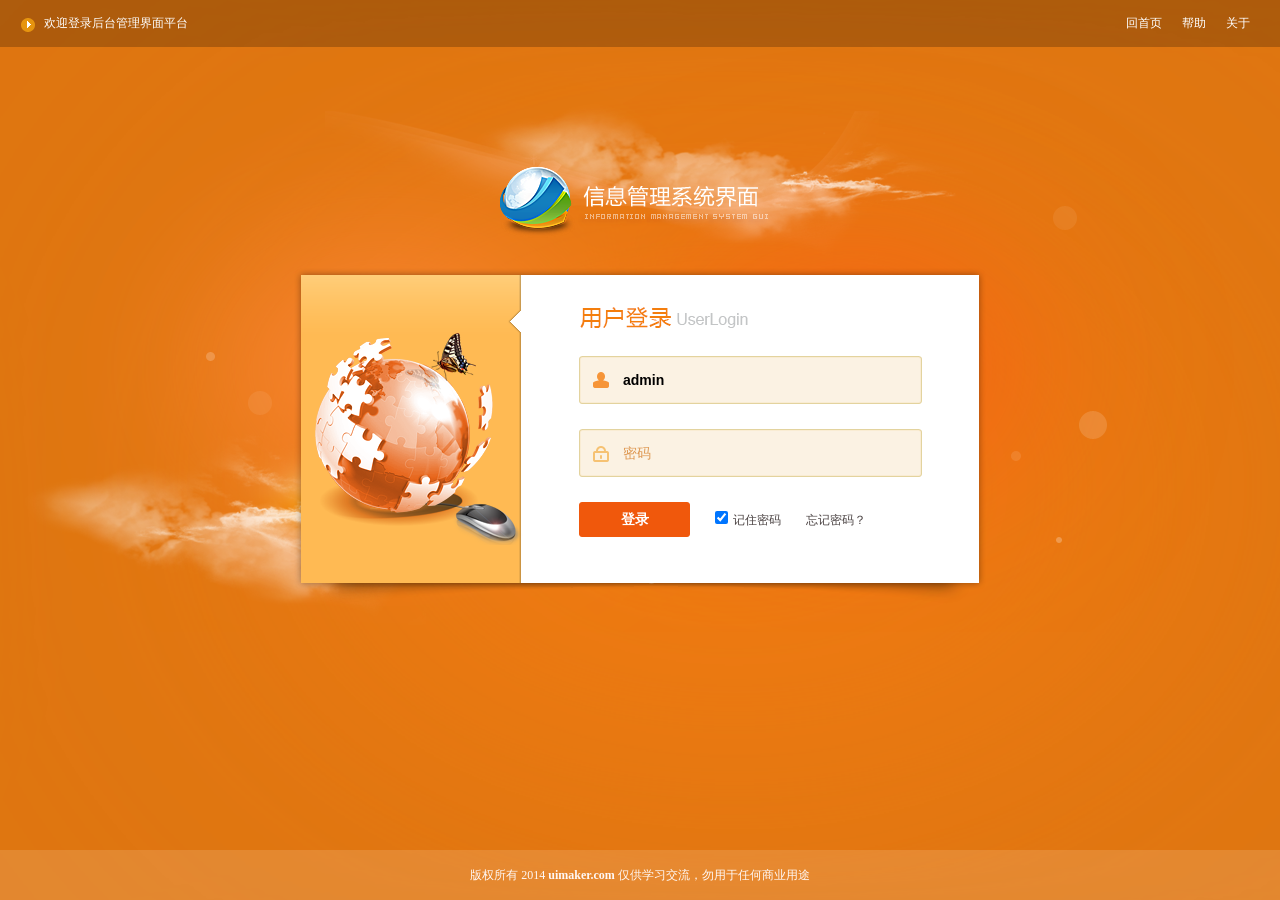
==== web/login1.html @ 594acaf0 "提交工程代码" ====
﻿<!DOCTYPE html PUBLIC "-//W3C//DTD XHTML 1.0 Transitional//EN"
        "http://www.w3.org/TR/xhtml1/DTD/xhtml1-transitional.dtd">
<html xmlns="http://www.w3.org/1999/xhtml">
<head>
    <meta http-equiv="Content-Type" content="text/html; charset=utf-8"/>
    <title>欢迎登录后台管理系统</title>
    <link href="css/style.css" rel="stylesheet" type="text/css"/>
    <script language="JavaScript" src="js/jquery.js"></script>
    <script src="js/cloud.js" type="text/javascript"></script>

    <script language="javascript">
        $(function () {
            $('.loginbox').css({'position': 'absolute', 'left': ($(window).width() - 692) / 2});
            $(window).resize(function () {
                $('.loginbox').css({'position': 'absolute', 'left': ($(window).width() - 692) / 2});
            })
        });
    </script>

</head>

<body style="background-color:#df7611; background-image:url(images/light.png); background-repeat:no-repeat; background-position:center top; overflow:hidden;">


<div id="mainBody">
    <div id="cloud1" class="cloud"></div>
    <div id="cloud2" class="cloud"></div>
</div>


<div class="logintop">
    <span>欢迎登录后台管理界面平台</span>
    <ul>
        <li><a href="#">回首页</a></li>
        <li><a href="#">帮助</a></li>
        <li><a href="#">关于</a></li>
    </ul>
</div>

<div class="loginbody">

    <span class="systemlogo"></span>

    <div class="loginbox">

        <ul>
            <li><input name="" type="text" class="loginuser" value="admin" onclick="JavaScript:this.value=''"/></li>
            <li><input name="" type="text" class="loginpwd" value="密码" onclick="JavaScript:this.value=''"/></li>
            <li><input name="" type="button" class="loginbtn" value="登录"
                       onclick="javascript:window.location='main.html'"/><label><input name="" type="checkbox" value=""
                                                                                       checked="checked"/>记住密码</label><label><a
                    href="#">忘记密码？</a></label></li>
        </ul>


    </div>

</div>


<div class="loginbm">版权所有 2014 <a href="http://www.uimaker.com">uimaker.com</a> 仅供学习交流，勿用于任何商业用途</div>


</body>

</html>
---- web/css/style.css ----
﻿@charset "utf-8";
/* CSS Document */
/***
 * uimaker
 * http://www.uimaker.com
 * e-mail: admin@uimaker.com
 */
* {
    font-size: 9pt;
    border: 0;
    margin: 0;
    padding: 0;
}

body {
    font-family: '微软雅黑';
    margin: 0 auto;
    min-width: 980px;
}

ul {
    display: block;
    margin: 0;
    padding: 0;
    list-style: none;
}

li {
    display: block;
    margin: 0;
    padding: 0;
    list-style: none;
}

img {
    border: 0;
}

dl, dt, dd, span {
    margin: 0;
    padding: 0;
    display: block;
}

a, a:focus {
    text-decoration: none;
    color: #000;
    outline: none;
    blr: expression(this.onFocus=this.blur());
}

a:hover {
    color: #EB5409;
    text-decoration: none;
}

table {
    border-collapse: collapse;
    border-spacing: 0;
}

cite {
    font-style: normal;
}

h2 {
    font-weight: normal;
}

/*cloud*/

#mainBody {
    width: 100%;
    height: 100%;
    position: absolute;
    z-index: -1;
}

.cloud {
    position: absolute;
    top: 0px;
    left: 0px;
    width: 100%;
    height: 100%;
    background: url(../images/cloud.png) no-repeat;
    z-index: 1;
    opacity: 0.5;
}

#cloud2 {
    z-index: 2;
}

/*login*/
.logintop {
    height: 47px;
    position: absolute;
    top: 0;
    background: url(../images/loginbg1.png) repeat-x;
    z-index: 100;
    width: 100%;
}

.logintop span {
    color: #fff;
    line-height: 47px;
    background: url(../images/loginsj.png) no-repeat 21px 18px;
    text-indent: 44px;
    color: #fff;
    float: left;
}

.logintop ul {
    float: right;
    padding-right: 30px;
}

.logintop ul li {
    float: left;
    margin-left: 20px;
    line-height: 47px;
}

.logintop ul li a {
    color: #fff;
}

.logintop ul li a:hover {
    color: #fff;
}

.loginbody {
    background: url(../images/loginbg3.png) no-repeat center center;
    width: 100%;
    height: 585px;
    overflow: hidden;
    position: absolute;
    top: 47px;
}

.systemlogo {
    background: url(../images/loginlogo.png) no-repeat center;
    width: 100%;
    height: 71px;
    margin-top: 75px;
}

.loginbox {
    width: 692px;
    height: 336px;
    background: url(../images/logininfo.png) no-repeat;
    margin-top: 30px;
}

.loginbox ul {
    margin-top: 88px;
    margin-left: 285px;
}

.loginbox ul li {
    margin-bottom: 25px;
}

.loginbox ul li label {
    color: #4b4343;
    padding-left: 25px;
}

.loginbox ul li label a {
    color: #4b4343;
}

.loginbox ul li label a:hover {
    color: #f0580c;
}

.loginbox ul li label input {
    margin-right: 5px;
}

.loginbox, .loginbox1, .loginbox2, .loginbox3, .loginbox4 {
    width: 692px;
    height: 373px;
    margin-top: 30px;
}

.loginuser {
    width: 299px;
    height: 48px;
    background: url(../images/loginuser.png) no-repeat;
    border: none;
    line-height: 48px;
    padding-left: 44px;
    font-size: 14px;
    font-weight: bold;
}

.loginpwd {
    width: 299px;
    height: 48px;
    background: url(../images/loginpassword.png) no-repeat;
    border: none;
    line-height: 48px;
    padding-left: 44px;
    font-size: 14px;
    color: #de9852;
}

.loginbtn {
    width: 111px;
    height: 35px;
    background: url(../images/buttonbg.png) repeat-x;
    font-size: 14px;
    font-weight: bold;
    color: #fff;
    cursor: pointer;
    line-height: 35px;
}

.loginbm {
    height: 50px;
    line-height: 50px;
    text-align: center;
    background: url(../images/loginbg2.png) repeat-x;
    position: absolute;
    bottom: 0;
    width: 100%;
    color: #fff8f5;
}

.loginbm a {
    font-weight: bold;
    color: #fff8f5;
}

.loginbm a:hover {
    color: #fff;
}

.loginbox1 {
    background: url(../images/logininfo1.png) no-repeat;
}

.loginbox1 ul li {
    margin-bottom: 16px;
}

.loginbox2 {
    background: url(../images/logininfo2.png) no-repeat;
}

.loginbox2 ul li {
    margin-bottom: 16px;
}

.loginbox3 {
    background: url(../images/logininfo3.png) no-repeat;
}

.loginbox3 ul li {
    margin-bottom: 16px;
}

.yzm {
    width: 341px;
    height: 46px;
    background: url(../images/yzmbg.png) no-repeat;
    padding-bottom: 5px;
}

.yzm span {
    display: block;
    float: left;
    width: 227px;
    height: 46px;
}

.yzm span input {
    background: none;
    border: none;
    width: 183px;
    height: 46px;
    line-height: 46px;
    padding-left: 44px;
    font-size: 14px;
    color: #fff;
}

.yzm cite {
    float: right;
    width: 114px;
    height: 46px;
    line-height: 46px;
    font-size: 18px;
    color: #fff;
    text-align: center;
}

.loginbody1 {
    background: url(../images/loginbg4.png) no-repeat center center;
    width: 100%;
    height: 585px;
    overflow: hidden;
    position: absolute;
    top: 47px;
}

.systemlogo {
    width: 100%;
    height: 71px;
    margin-top: 120px;
    text-align: center;
}

.loginbox0 {
    width: 810px;
    margin-top: 0px;
    height: 252px;
}

.loginlist {
    width: 810px;
    overflow: hidden;
}

.loginlist {
    margin-top: 110px;
}

.loginlist li {
    float: left;
    margin-left: 3px;
    margin-right: 3px;
}

.loginlist li a {
    display: block;
    width: 196px;
    height: 252px;
    background: url(../images/lbg.png) no-repeat;
    text-align: center;
    padding-top: 25px;
    cursor: pointer;
}

.loginlist li a:hover {
    background: url(../images/lbg1.png) no-repeat;
}

.loginlist li a p {
    font-size: 16px;
    color: #fff;
    padding-top: 10px;
}

/*top.html*/
.header {
    height: 88px;
}

.topleft {
    height: 88px;
    background: url(../images/topleft.jpg) no-repeat;
    float: left;
    width: 320px;
}

.topleft img {
    margin-top: 12px;
    margin-left: 10px;
}

.topright {
    height: 88px;
    background: url(../images/topright.jpg) no-repeat right;
    float: right;
}

.nav {
    float: left;
    position: absolute;
    left: 320px;
}

.nav li {
    float: left;
    width: 87px;
    height: 88px;
    text-align: center;
}

.nav li a {
    display: block;
    width: 87px;
    height: 88px;
    -moz-transition: none;
    transition: background-color 0.3s linear;
    -moz-transition: background-color 0.3s linear;
    -webkit-transition: background-color 0.3s linear;
    -o-transition: background-color 0.3s linear;
}

.nav li a.selected {
    background: url(../images/navbg.png) no-repeat;
}

.nav li a:hover {
    display: block;
    background: #000;
    color: #fff;
    background: none repeat scroll 0% 0% rgb(235, 84, 9);
}

.nav li img {
    margin-top: 10px;
}

.nav li a {
    display: block;
}

.nav a h2 {
    font-size: 14px;
    color: #fff;
}

.nav a:hover h2 {
    color: #fff;
}

.topright ul {
    padding-top: 15px;
    float: right;
    padding-right: 12px;
}

.topright ul li {
    float: left;
    padding-left: 9px;
    padding-right: 9px;
    background: url(../images/line.gif) no-repeat right;
}

.topright ul li:last-child {
    background: none;
}

.topright ul li a {
    font-size: 13px;
    color: #FFD6AF;
}

.topright ul li a:hover {
    color: #fff;
}

.topright ul li span {
    margin-top: 2px;
    float: left;
    padding-right: 3px;
}

.user {
    height: 30px;
    background: url(../images/ub1.png) repeat-x;
    clear: both;
    margin-top: 10px;
    float: right;
    margin-right: 12px;
    border-radius: 30px;
    behavior: url(../js/PIE.htc);
    white-space: nowrap;
    position: relative;
}

.user span {
    display: inline-block;
    padding-right: 10px;
    background: url(../images/user.png) no-repeat 15px 10px;
    line-height: 30px;
    font-size: 14px;
    color: #fff;
    padding-left: 20px;
    padding-left: 35px;
}

.user b {
    display: inline-block;
    width: 20px;
    height: 18px;
    background: url(../images/msg.png);
    text-align: center;
    font-weight: normal;
    color: #fff;
    font-size: 14px;
    margin-right: 13px;
    margin-top: 7px;
    line-height: 18px;
}

.user i {
    display: inline-block;
    margin-right: 5px;
    font-style: normal;
    line-height: 30px;
    font-size: 14px;
    color: #fff;
}

/*left.html*/
.lefttop {
    background: url(../images/lefttop.gif) repeat-x;
    height: 40px;
    color: #fff;
    font-size: 14px;
    line-height: 40px;
}

.lefttop span {
    margin-left: 8px;
    margin-top: 10px;
    margin-right: 8px;
    background: url(../images/leftico.png) no-repeat;
    width: 20px;
    height: 21px;
    float: left;
}

.leftmenu {
    width: 187px;
    padding-bottom: 9999px;
    margin-bottom: -9999px;
    overflow: hidden;
    background: url(../images/leftline.gif) repeat-y right;
}

.leftmenu dd {
    background: url(../images/leftmenubg.gif) repeat-x;
    line-height: 35px;
    font-weight: bold;
    font-size: 14px;
    border-right: solid 1px #ebb683;
}

.leftmenu dd span {
    float: left;
    margin: 10px 8px 0 12px;
}

.leftmenu dd .menuson {
    display: none;
}

.leftmenu dd:first-child .menuson {
    display: block;
}

.menuson {
    line-height: 30px;
    font-weight: normal;
}

.menuson li {
    cursor: pointer;
}

.menuson li.active {
    position: relative;
    background: url(../images/libg.png) repeat-x;
    line-height: 30px;
    color: #fff;
}

.menuson li cite {
    display: block;
    float: left;
    margin-left: 32px;
    background: url(../images/list.gif) no-repeat;
    width: 16px;
    height: 16px;
    margin-top: 7px;
}

.menuson li.active cite {
    background: url(../images/list1.gif) no-repeat;
}

.menuson li.active i {
    display: block;
    background: url(../images/sj.png) no-repeat;
    width: 6px;
    height: 11px;
    position: absolute;
    right: 0;
    z-index: 10000;
    top: 9px;
    right: -1px;
}

.menuson li a {
    display: block;
    *display: inline;
    *padding-top: 5px;
}

.menuson li.active a {
    color: #fff;
}

.title {
    cursor: pointer;
}

/**支持二级菜单覆盖样式**/
.menuson li .header {
    height: 30px;
}

.menuson li .sub-menus {
    display: none;
    background: #FFDCA9;
    padding: 10px 0;
    border-bottom: 1px solid #E8B365;
}

.menuson li .sub-menus li {
    height: 25px;
    line-height: 25px;
    padding-left: 48px;
    border-left: 1px solid #d9ebf3;
}

.menuson li .sub-menus li.active {
    position: relative;
    right: -1px;
    border-left: none;
    background: #fff;
}

.menuson li .sub-menus li a {
    padding-left: 9px;
    color: #000000;
    background: url(../images/sub-menu-icon.png) 0 12px no-repeat;
}

.menuson li .sub-menus li a:hover {
    color: #EB5409;
}

.menuson li .sub-menus li.active a {
    color: #EB5409;
}

.menuson li.active.open cite {
    margin-top: 12px;
    margin-left: 37px;
    background: url(../images/jtx.png) no-repeat;
}

/*right.html*/
.place {
    height: 40px;
    background: url(../images/righttop.gif) repeat-x;
}

.place span {
    line-height: 40px;
    font-weight: bold;
    float: left;
    margin-left: 12px;
    color: #dc4e00;
}

.placeul li {
    float: left;
    line-height: 40px;
    padding-left: 7px;
    padding-right: 12px;
    background: url(../images/rlist.gif) no-repeat right;
}

.placeul li:last-child {
    background: none;
}

.rightinfo {
    padding: 8px;
}

.tools {
    clear: both;
    height: 35px;
    margin-bottom: 8px;
}

.toolbar {
    float: left;
}

.toolbar li {
    background: url(../images/toolbg.gif) repeat-x;
    line-height: 33px;
    height: 33px;
    border: solid 1px #dca571;
    float: left;
    padding-right: 10px;
    margin-right: 5px;
    border-radius: 3px;
    behavior: url(../js/PIE.htc);
    cursor: pointer;
}

.toolbar li span {
    float: left;
    margin-left: 10px;
    margin-right: 5px;
    margin-top: 5px;
}

.toolbar1 {
    float: right;
}

.toolbar1 li {
    background: url(../images/toolbg.gif) repeat-x;
    line-height: 33px;
    height: 33px;
    border: solid 1px #ECCDA1;
    float: left;
    padding-right: 10px;
    margin-left: 5px;
    border-radius: 3px;
    behavior: url(../js/PIE.htc);
}

.toolbar1 li span {
    float: left;
    margin-left: 10px;
    margin-right: 5px;
    margin-top: 5px;
}

.tablelist {
    border: solid 1px #ebb683;
    width: 100%;
    clear: both;
}

.tablelist th {
    background: url(../images/th.gif) repeat-x;
    height: 34px;
    line-height: 34px;
    border-bottom: solid 1px #d7a372;
    text-indent: 11px;
    text-align: left;
}

.tablelist td {
    line-height: 35px;
    text-indent: 11px;
    border-right: dotted 1px #F2BF74;
}

.tablelink {
    color: #EB5409;
}

.tablelist tbody tr.odd {
    background: #FFF7EA;
}

.tablelist tbody tr:hover {
    background: #FFDCA9;
}

.sort {
    padding-left: 3px;
}

/*page*/
.pagin {
    position: relative;
    margin-top: 10px;
    padding: 0 12px;
}

.pagin .blue {
    color: #EB5409;
    font-style: normal;
}

.pagin .paginList {
    position: absolute;
    right: 12px;
    top: 0;
}

.pagin .paginList .paginItem {
    float: left;
}

.pagin .paginList .paginItem a {
    float: left;
    width: 31px;
    height: 28px;
    border: 1px solid #DDD;
    text-align: center;
    line-height: 30px;
    border-left: none;
    color: #EB5409;
}

.pagin .paginList .paginItem:first-child a {
    border-left: 1px solid #DDD;
}

.pagin .paginList .paginItem:first-child a {
    border-bottom-left-radius: 5px;
    border-top-left-radius: 5px;
}

.pagin .paginList .paginItem:last-child a {
    border-bottom-right-radius: 5px;
    border-top-right-radius: 5px;
}

.pagin .paginList .paginItem.current, .pagin .paginList .paginItem.current a {
    background: #f5f5f5;
    cursor: default;
    color: #737373;
}

.pagin .paginList .paginItem:hover {
    background: #f5f5f5;
}

.pagin .paginList .paginItem.more, .pagin .paginList .paginItem.more a:hover {
    cursor: default;
}

.pagin .paginList .paginItem.more:hover {
    background: #FFF;
}

.pagin .paginList .paginItem.more a {
    color: #737373;
}

.pagepre {
    background: url(../images/pre.gif) no-repeat center center;
    width: 31px;
    height: 28px;
}

.pagenxt {
    background: url(../images/next.gif) no-repeat center center;
    width: 31px;
    height: 28px;
}

/*index*/
.mainindex {
    padding: 20px;
    overflow: hidden;
}

.welinfo {
    height: 32px;
    line-height: 32px;
    padding-bottom: 8px;
}

.welinfo span {
    float: left;
}

.welinfo b {
    padding-left: 8px;
}

.welinfo a {
    padding-left: 15px;
    color: #EB5409;
}

.welinfo a:hover {
    color: #000;
}

.welinfo i {
    font-style: normal;
    padding-left: 8px;
}

.xline {
    border-bottom: solid 1px #EADCC8;
    height: 5px;
}

.iconlist {
    padding-left: 40px;
    overflow: hidden;
}

.iconlist li {
    text-align: center;
    float: left;
    margin-right: 25px;
    margin-top: 25px;
}

.iconlist li p {
    line-height: 25px;
}

.ibox {
    clear: both;
    padding-left: 40px;
    padding-top: 18px;
    overflow: hidden;
    padding-bottom: 18px;
}

.ibtn {
    background: url(../images/ibtnbg.png) repeat-x;
    border: solid 1px #bfcfe1;
    height: 23px;
    line-height: 23px;
    display: block;
    float: left;
    padding: 0 15px;
    cursor: pointer;
}

.ibtn img {
    margin-top: 5px;
    float: left;
    padding-right: 7px;
}

.box {
    height: 15px;
}

.infolist {
    padding-left: 40px;
    padding-bottom: 15px;
}

.infolist li {
    line-height: 23px;
    height: 23px;
    margin-bottom: 8px;
}

.infolist li span {
    float: left;
    display: block;
    margin-right: 10px;
}

.uimakerinfo {
    padding-left: 40px;
    background: url(../images/search.png) no-repeat 10px 15px;
    padding-top: 15px;
    padding-bottom: 20px;
}

.umlist {
    padding-left: 40px;
}

.umlist li {
    float: left;
    background: url(../images/ulist.png) no-repeat 0 5px;
    padding-left: 10px;
    margin-right: 15px;
}

/*default*/
.mainbox {
    padding: 8px;
    position: relative;
}

.mainleft {
    padding-right: 298px;
}

.leftinfo {
    border: #ECCDA1 solid 1px;
    height: 290px;
}

.mainright {
    width: 298px;
    position: absolute;
    top: 8px;
    right: 8px;
}

.dflist {
    border: #ECCDA1 solid 1px;
    width: 288px;
    height: 290px;
    float: right;
}

.dflist1 {
    border: #ECCDA1 solid 1px;
    width: 288px;
    height: 238px;
    float: right;
    margin-top: 8px;
}

.listtitle {
    background: url(../images/tbg.png) repeat-x;
    height: 36px;
    line-height: 36px;
    border-bottom: solid 1px #ECCDA1;
    text-indent: 14px;
    font-weight: bold;
    font-size: 14px;
}

.more1 {
    float: right;
    font-weight: normal;
    color: #307fb1;
    padding-right: 17px;
}

.maintj {
    text-align: center;
}

.newlist {
    padding-left: 14px;
    padding-top: 15px;
}

.newlist li {
    line-height: 25px;
    background: url(../images/list2.png) no-repeat 0px 8px;
    text-indent: 11px;
}

.newlist i {
    width: 80px;
    display: block;
    float: left;
    font-style: normal;
}

.newlist b {
    font-weight: normal;
    color: #7b7b7b;
    padding-left: 10px;
}

.leftinfos {
    height: 238px;
    margin-top: 8px;
}

.infoleft {
    border: #ECCDA1 solid 1px;
    float: left;
    height: 238px;
}

.inforight {
    border: #ECCDA1 solid 1px;
    float: right;
    height: 238px;
}

.tooli {
    padding: 30px 20px;
}

.tooli li {
    float: left;
    padding-left: 15px;
    padding-right: 15px;
    margin-bottom: 20px;
}

.tooli li span {
    text-align: center;
}

.tooli li p {
    line-height: 35px;
    text-align: center;
}

/*form*/
.formbody {
    padding: 10px 18px;
}

.formtitle, .formtitle1 {
    border-bottom: solid 1px #F0DCBE;
    line-height: 35px;
    position: relative;
    height: 35px;
    margin-bottom: 28px;
}

.formtitle1 {
    margin-bottom: 15px;
}

.formtitle span, .formtitle1 span {
    font-weight: bold;
    font-size: 14px;
    border-bottom: solid 3px #F99331;
    float: left;
    position: absolute;
    z-index: 100;
    bottom: -1px;
    padding: 0 3px;
    height: 30px;
    line-height: 30px;
}

.forminfo {
    padding-left: 23px;
}

.forminfo li {
    margin-bottom: 13px;
    clear: both;
}

.forminfo li label {
    width: 86px;
    line-height: 34px;
    display: block;
    float: left;
}

.forminfo li i {
    color: #7f7f7f;
    padding-left: 20px;
    font-style: normal;
}

.forminfo li cite {
    display: block;
    padding-top: 10px;
}

.dfinput {
    width: 345px;
    height: 32px;
    line-height: 32px;
    border-top: solid 1px #c3ab7d;
    border-left: solid 1px #c3ab7d;
    border-right: solid 1px #e7d5ba;
    border-bottom: solid 1px #e7d5ba;
    background: url(../images/inputbg.gif) repeat-x;
    text-indent: 10px;
}

.textinput {
    border-top: solid 1px #c3ab7d;
    border-left: solid 1px #c3ab7d;
    border-right: solid 1px #e7d5ba;
    border-bottom: solid 1px #e7d5ba;
    background: url(../images/inputbg.gif) repeat-x;
    padding: 10px;
    width: 504px;
    height: 135px;
    line-height: 20px;
    overflow: hidden;
}

.btn {
    width: 137px;
    height: 35px;
    background: url(../images/btnbg.png) no-repeat;
    font-size: 14px;
    font-weight: bold;
    color: #fff;
    cursor: pointer;
}

/*tip*/
.tip {
    width: 485px;
    height: 260px;
    position: absolute;
    top: 10%;
    left: 30%;
    background: #fcfdfd;
    box-shadow: 1px 8px 10px 1px #9b9b9b;
    border-radius: 1px;
    behavior: url(../js/PIE.htc);
    display: none;
    z-index: 111111;
}

.tiptop {
    height: 40px;
    line-height: 40px;
    background: url(../images/tcbg.gif) repeat-x;
    cursor: pointer;
}

.tiptop span {
    font-size: 14px;
    font-weight: bold;
    color: #fff;
    float: left;
    text-indent: 20px;
}

.tiptop a {
    display: block;
    background: url(../images/close.png) no-repeat;
    width: 22px;
    height: 22px;
    float: right;
    margin-right: 7px;
    margin-top: 10px;
    cursor: pointer;
}

.tiptop a:hover {
    background: url(../images/close1.png) no-repeat;
}

.tipinfo {
    padding-top: 30px;
    margin-left: 65px;
    height: 95px;
}

.tipinfo span {
    width: 95px;
    height: 95px;
    float: left;
}

.tipright {
    float: left;
    padding-top: 15px;
    padding-left: 10px;
}

.tipright p {
    font-size: 14px;
    font-weight: bold;
    line-height: 35px;
}

.tipright cite {
    color: #858686;
}

.tipbtn {
    margin-top: 25px;
    margin-left: 125px;
}

.sure, .cancel {
    width: 96px;
    height: 35px;
    line-height: 35px;
    color: #fff;
    background: url(../images/btnbg1.png) repeat-x;
    font-size: 14px;
    font-weight: bold;
    border-radius: 3px;
    cursor: pointer;
}

.cancel {
    background: url(../images/btnbg2.png) repeat-x;
    color: #000;
    font-weight: normal;
}

/*tools*/
.toolsli {
    clear: both;
    overflow: hidden;
    margin-bottom: 20px;
}

.toollist {
    margin-left: 20px;
    overflow: hidden;
    float: left;
}

.toollist li {
    width: 66px;
    text-align: center;
    float: left;
    margin-right: 32px;
}

.toollist li a {
    width: 65px;
    height: 65px;
    background: #fafbfb;
    border-right: solid 1px #E8DECE;
    border-bottom: solid 1px #E8DECE;
    display: block;
}

.toollist li a:hover {
    background: #FFEED2;
    border-right: solid 1px #E0C599;
    border-bottom: solid 1px #E0C599;
}

.toollist li h2 {
    line-height: 35px;
}

.tooladd {
    margin-top: 25px;
    width: 20px;
    height: 20px;
    float: left;
    display: block;
}

/*error 404*/
.error {
    background: url(../images/404.png) no-repeat;
    width: 490px;
    margin-top: 75px;
    padding-top: 65px;
}

.error h2 {
    font-size: 22px;
    padding-left: 154px;
}

.error p {
    padding-left: 154px;
    line-height: 35px;
    color: #717678;
}

.reindex {
    padding-left: 154px;
}

.reindex a {
    width: 115px;
    height: 35px;
    font-size: 14px;
    font-weight: bold;
    color: #fff;
    background: #EB5409;
    display: block;
    line-height: 35px;
    text-align: center;
    border-radius: 3px;
    behavior: url(../js/PIE.htc);
    margin-top: 20px;
}

/*computer*/
.comtitle {
    padding: 20px;
    clear: both;
}

.comtitle span {
    width: 10px;
    height: 10px;
    background: url(../images/clist.png) no-repeat;
    float: left;
    background: #fff;
    padding-top: 3px;
}

.comtitle h2 {
    font-size: 14px;
    display: block;
    float: left;
    color: #EB5409;
    background: #fff;
    padding-left: 5px;
    padding-right: 8px;
}

.rline {
    border-bottom: solid 1px #F2DDBE;
    height: 10px;
    margin-left: 50px;
}

.disklist {
    padding-left: 20px;
    padding-right: 20px;
}

.disklist li {
    width: 275px;
    _width: 270px;
    float: left;
    margin-right: 10px;
    height: 70px;
    cursor: pointer;
    margin-bottom: 5px;
    border: solid 1px #fff;
}

.disklist li a {
    color: #000;
}

.disklist li:hover {
    background: #fcfcfc;
    border: solid 1px #F2DDBE;
}

.dleft {
    background: url(../images/c02.png) no-repeat;
    height: 50px;
    margin-left: 12px;
    float: left;
    width: 50px;
    margin-top: 15px;
}

.dleft1 {
    background: url(../images/c01.png) no-repeat;
    height: 50px;
    margin-left: 12px;
    float: left;
    width: 50px;
    margin-top: 15px;
}

.dleft2 {
    background: url(../images/c03.png) no-repeat;
    height: 50px;
    margin-left: 12px;
    float: left;
    width: 50px;
    margin-top: 15px;
}

.dright {
    float: left;
    margin-left: 10px;
    margin-top: 5px;
}

.dright h3 {
    font-weight: normal;
    padding-top: 15px;
}

.dright p {
    color: #949494;
}

.dinfo {
    width: 189px;
    height: 15px;
    background: url(../images/diskbg.png) no-repeat;
    margin-top: 5px;
    margin-bottom: 5px;
}

.dinfo span {
    background: url(../images/cbg.png) repeat-x;
    height: 15px;
}

.filetable {
    width: 100%;
}

.filetable thead tr {
    background: #FFF3E1;
    line-height: 35px;
}

.filetable thead tr th {
    text-align: left;
    text-indent: 15px;
    font-weight: normal;
    color: #000;
}

.filetable tbody tr td {
    text-indent: 15px;
    line-height: 23px;
}

.filetable tbody tr td img {
    margin-right: 5px;
}

.tdlast {
    text-align: right;
}

.filetable tbody tr:hover {
    background: #f5f8fa;
    cursor: pointer;
}

/*imglist*/
.imglist {
    clear: both;
    overflow: hidden;
    margin-bottom: 20px;
    margin-left: 5px;
}

.imglist li {
    width: 188px;
    border: solid 1px #fff;
    height: 199px;
    float: left;
    margin-right: 8px;
    margin-bottom: 10px;
    cursor: pointer;
}

.imglist li:hover {
    border: solid 1px #e2b97e;
}

.imglist li span {
    width: 168px;
    height: 126px;
    margin: 8px;
}

.imglist li h2 {
    text-align: center;
    line-height: 25px;
}

.imglist li p {
    text-align: center;
    line-height: 17px;
    background: url(../images/line1.png) center center no-repeat;
}

.imglist li p a {
    color: #EB5409;
}

.imglist li p a:hover {
    color: #000;
}

/*imgtable*/
.imgtable {
    width: 100%;
    border: solid 1px #ebb683;
}

.imgtable th {
    background: url(../images/th.gif) repeat-x;
    height: 34px;
    line-height: 34px;
    border-bottom: solid 1px #d7a372;
    text-indent: 21px;
    text-align: left;
}

.imgtable td {
    line-height: 20px;
    text-indent: 21px;
    border-right: dotted 1px #F2BF74;
}

.imgtable td img {
    margin: 10px 20px 10px 0;
}

.imgtable td p {
    color: #919191;
}

.imgtable td i {
    font-style: normal;
    color: #ea2020;
}

.imgtd {
    text-indent: 0;
}

.imgtable tbody tr.odd {
    background: #FFF7EA;
}

.imgtable tbody tr:hover {
    background: #FFDCA9;
}

/*tab*/
.itab {
    height: 36px;
    border-bottom: solid 1px #eac998;
    position: relative;
    border-left: solid 1px #eac998;
}

.itab ul li {
    float: left;
    height: 37px;
    line-height: 37px;
    background: url(../images/itabbg.png) repeat-x;
    border-right: solid 1px #eac998;
}

.itab ul li a {
    font-size: 14px;
    color: #000;
    padding-left: 25px;
    padding-right: 25px;
}

.itab ul li a.selected {
    height: 37px;
    display: block;
    background: url(../images/itabbg1.png) repeat-x;
    font-weight: bold;
    color: #EB5409;
}

.tabson {
    margin: 18px 0px;
}

.formtext {
    height: 45px;
    padding-left: 25px;
    line-height: 20px;
    color: #848383;
}

.formtext b {
    color: #d70101;
}

.forminfo b {
    color: #ea2020;
    padding-left: 3px;
}

/*class*/
.classlist li {
    float: left;
    margin-right: 10px;
    margin-bottom: 10px;
    padding: 12px;
    border: 1px solid #E7DAC8;
    background: #fcfcfc;
}

.classlist li:hover {
    border: 1px solid #e2b97e;
    cursor: pointer;
}

.classlist li span {
    float: left;
    margin-right: 18px;
    border: 3px solid #fff;
}

.classlist li .lright {
    float: left;
    width: 150px;
}

.classlist li .lright h2 {
    font-size: 12px;
    font-weight: bold;
    line-height: 30px;
}

.classlist li .lright p {
    line-height: 20px;
}

.enter {
    display: block;
    margin-top: 5px;
    width: 94px;
    height: 30px;
    color: #fff;
    background: #F48113;
    font-weight: bold;
    border-radius: 2px;
    text-align: center;
    line-height: 30px;
    cursor: pointer;
}

.enter:hover {
    color: #fff;
    background: #EB5409;
}

.clear {
    clear: both;
}

/*seachform*/
.seachform {
    height: 42px;
}

.seachform li {
    float: left;
    margin-right: 15px;
}

.seachform li label {
    padding-right: 10px;
    float: left;
    line-height: 32px;
}

.scinput {
    width: 150px;
    height: 32px;
    line-height: 32px;
    border-top: solid 1px #c3ab7d;
    border-left: solid 1px #c3ab7d;
    border-right: solid 1px #e7d5ba;
    border-bottom: solid 1px #e7d5ba;
    background: url(../images/inputbg.gif) repeat-x;
    text-indent: 10px;
}

.scbtn {
    width: 85px;
    height: 35px;
    background: url(../images/btnbg.png) no-repeat center;
    font-size: 14px;
    font-weight: bold;
    color: #fff;
    cursor: pointer;
    border-radius: 3px;
    behavior: url(../js/PIE.htc);
}

/*flow*/
.flow {
    height: 135px;
    padding-left: 15px;
    clear: both;
}

.flow li {
    float: left;
    text-align: center;
    padding-right: 50px;
    position: relative;
}

.flow li span {
    background: #fafbfb;
    border-right: solid 1px #dbdbdb;
    border-bottom: solid 1px #dbdbdb;
    text-align: center;
    display: block;
    width: 95px;
    height: 87px;
    padding-top: 8px;
    margin-bottom: 12px;
}

.flow li i {
    color: #EB5409;
    font-style: normal;
}

.flowjt {
    width: 50px;
    height: 96px;
    background: url(../images/lc00.png) no-repeat center center;
    float: left;
    position: absolute;
    right: 0;
    top: 0
}

/*project*/
.project {
    height: 50px;
    background: #F2950D;
    border-radius: 3px;
    behavior: url(../js/PIE.htc);
    margin-bottom: 15px;
}

.project li {
    float: left;
    font-size: 16px;
    text-align: center;
    color: #fff;
    line-height: 50px;
    background: url(../images/bz00.jpg) no-repeat right;
    height: 50px;
    position: relative;
    min-width: 120px;
}

.project li b {
    font-size: 20px;
    font-weight: normal;
    padding-right: 6px;
}

.project li i {
    width: 17px;
    padding-left: 8px;
    position: absolute;
    height: 50px;
    right: 0;
    top: 0;
}

.project li span {
    width: 17px;
    position: absolute;
    height: 50px;
    left: 0;
}

.prover i {
    background: none !important;
}

.profinish {
    color: #000 !important;
}

.profinish i {
    background: url(../images/bz02.jpg) no-repeat right;
    height: 50px;
    line-height: 50px;
}

.start {
    background: #EE5A10 !important;;
}

.start i {
    background: url(../images/bz01.jpg) no-repeat right;
}

.proleft {
    font-size: 16px;
    line-height: 50px;
    background: #FFF3E1;
    width: 92px;
    float: left;
    text-align: center;
    border-radius: 3px;
    behavior: url(../js/PIE.htc);
}

.prosearch {
    margin-top: 20px;
    clear: both;
    padding-left: 3px;
    margin-bottom: 8px;
    overflow: hidden;
    height: 35px;
}

.prosearch li {
    float: left;
    margin-right: 30px;
    height: 35px;
    line-height: 35px;
}

.prosearch label {
    font-weight: bold;
    font-size: 14px;
    height: 32px;
    line-height: 32px;
    float: left;
}

.prosearch li i {
    display: block;
    float: left;
    line-height: 32px;
    font-style: normal;
    padding-right: 10px;
}

.prosearch li a {
    display: block;
    float: left;
    padding-right: 20px;
}

/*seachform*/
.seachform {
    height: 42px;
}

.seachform li {
    float: left;
    margin-right: 15px;
}

.seachform li label {
    padding-right: 10px;
    float: left;
    line-height: 32px;
}

.scinput {
    width: 150px;
    height: 32px;
    line-height: 32px;
    background: url(../images/inputbg.gif) repeat-x;
    text-indent: 10px;
}

.scbtn {
    width: 85px;
    height: 35px;
    background: url(../images/btnbg.png) no-repeat center;
    font-size: 14px;
    font-weight: bold;
    color: #fff;
    cursor: pointer;
    border-radius: 3px;
    behavior: url(../js/PIE.htc);
}

/*seachform1*/
.seachform1, .seachform2 {
    height: 42px;
    width: 720px;
}

.seachform2 {
    height: auto;
    overflow: hidden;
    display: none;
}

.seachform1 li, .seachform2 li {
    float: left;
    margin-right: 15px;
}

.seachform2 li {
    margin-bottom: 8px;
}

.seachform1 li label, .seachform2 li label {
    padding-right: 10px;
    float: left;
    line-height: 32px;
    width: 60px;
    text-align: center;
}

.scinput1 {
    width: 150px;
    height: 32px;
    line-height: 32px;
    border-top: solid 1px #c3ab7d;
    border-left: solid 1px #c3ab7d;
    border-right: solid 1px #e7d5ba;
    border-bottom: solid 1px #e7d5ba;
    background: url(../images/inputbg.gif) repeat-x;
    text-indent: 10px;
}

.sarchbtn {
    margin-top: 8px;
}

.scbtn1 {
    width: 95px;
    height: 35px;
    background: url(../images/btnbg3.png) repeat-x center;
    font-size: 14px;
    font-weight: bold;
    color: #fff;
    cursor: pointer;
    border-radius: 3px;
    behavior: url(../js/PIE.htc);
}

.scbtn2 {
    width: 85px;
    height: 35px;
    background: url(../images/btnbg4.png) repeat-x center;
    font-size: 14px;
    font-weight: bold;
    color: #fff;
    cursor: pointer;
    border-radius: 3px;
    behavior: url(../js/PIE.htc);
}

/*tech*/
.tech {
    background: url(../images/jszc.png) no-repeat 70px 50px;
    height: 250px;
}

.tech dl {
    padding-left: 200px;
    padding-top: 65px;
}

.tech dl dt {
    display: block;
    width: 135px;
    height: 37px;
    color: #fff;
    font-size: 24px;
    background: #EB5409;
    line-height: 37px;
    text-align: center;
    border-radius: 3px;
    behavior: url(../js/PIE.htc);
    margin-bottom: 20px;
}

.tech dl dd {
    font-size: 14px;
    display: block;
    height: 30px;
}

.tech dl dd b {
    font-size: 14px;
}

/*footer*/
.footer {
    background: #F9ECD9;
    height: 30px;
    border-top: solid 1px #ECCAAA;
    line-height: 30px;
    color: #101112;
}

.footer span {
    display: block;
    float: left;
    background: url(../images/info.png) no-repeat 11px 8px;
    padding-left: 35px;
}

.footer i {
    display: block;
    float: right;
    font-style: normal;
    margin-right: 10px;
    background: url(../images/fjt.png) no-repeat right;
    padding-right: 12px;
}
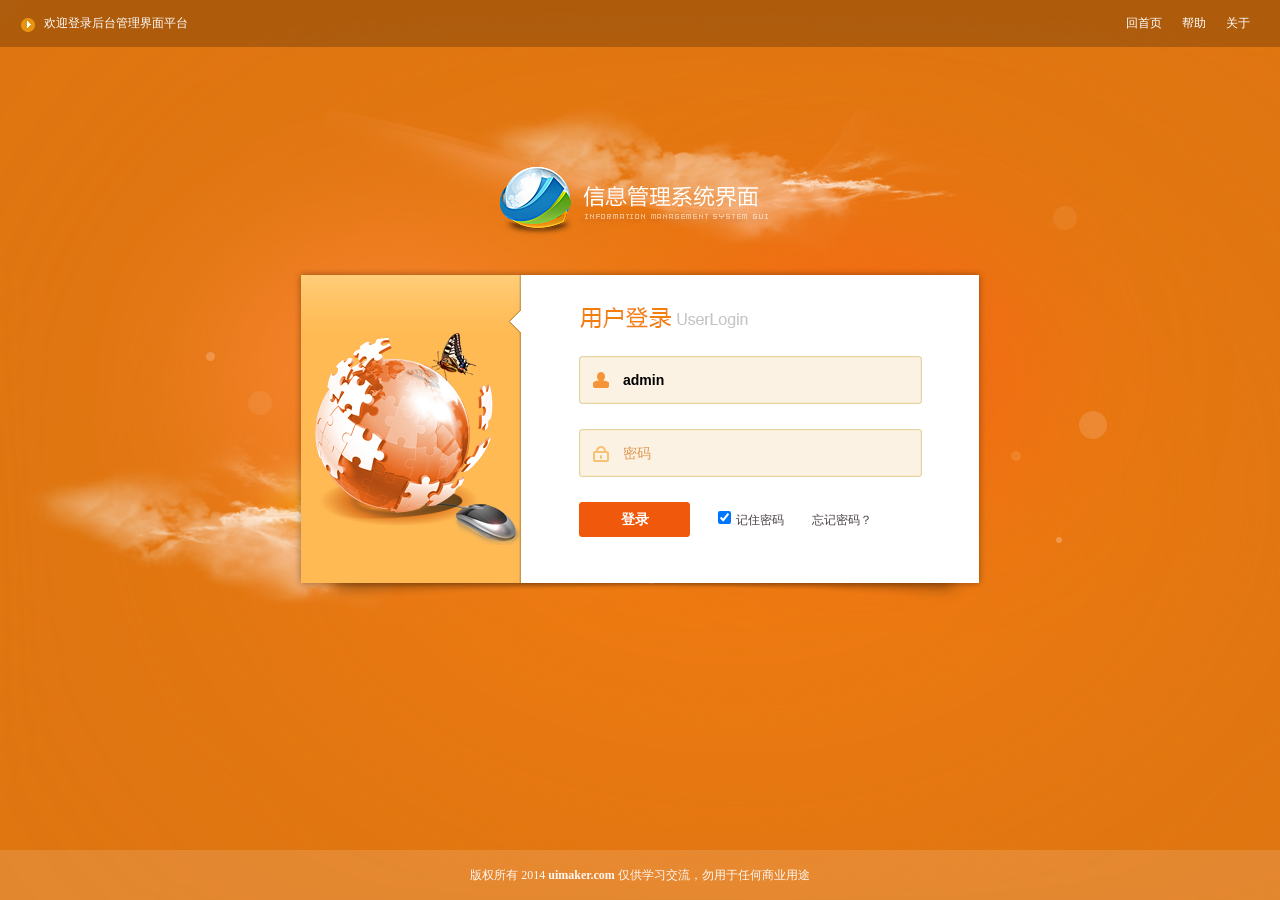
==== commit 005a7aa5: "优化代码" ====
--- a/web/login1.html
+++ b/web/login1.html
@@ -47,9 +47,9 @@
             <li><input name="" type="text" class="loginuser" value="admin" onclick="JavaScript:this.value=''"/></li>
             <li><input name="" type="text" class="loginpwd" value="密码" onclick="JavaScript:this.value=''"/></li>
             <li><input name="" type="button" class="loginbtn" value="登录"
-                       onclick="javascript:window.location='main.html'"/><label><input name="" type="checkbox" value=""
-                                                                                       checked="checked"/>记住密码</label><label><a
-                    href="#">忘记密码？</a></label></li>
+                       onclick="javascript:window.location='main.html'"/>
+                <label><input name="" type="checkbox" value="" checked="checked"/>记住密码</label>
+                <label><a href="#">忘记密码？</a></label></li>
         </ul>
 
 
